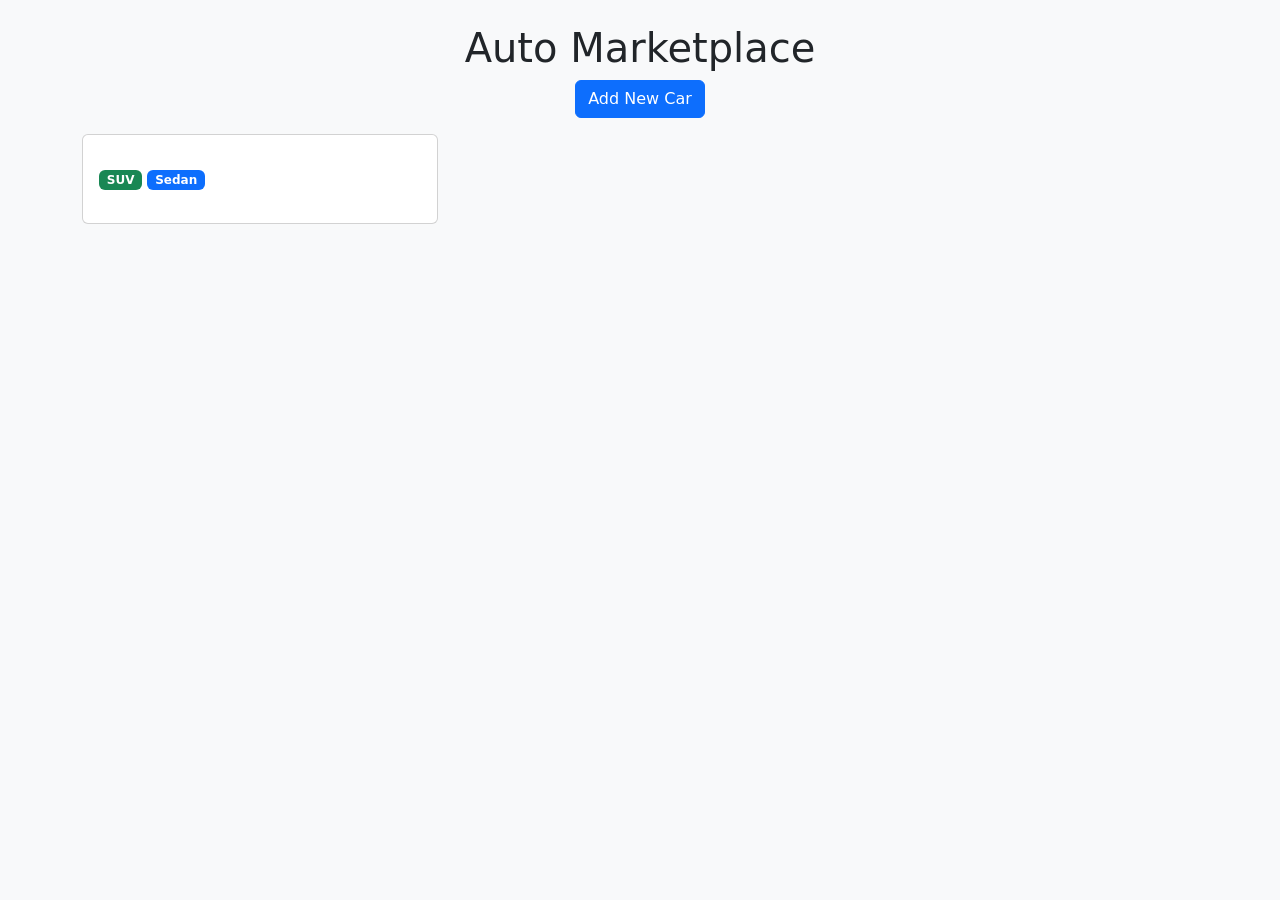
==== MyOwnAutoShop/src/main/resources/templates/marketplace.html @ 62bbd69e "vehicle application" ====
<!DOCTYPE html>
<html xmlns:th="http://www.thymeleaf.org">

<head>
    <meta charset="utf-8">
    <title>Auto Marketplace</title>
    <link href="https://cdn.jsdelivr.net/npm/bootstrap@5.1.3/dist/css/bootstrap.min.css" rel="stylesheet">
    <style>
        body {
            background-color: #f8f9fa;
        }

        .card {
            margin-bottom: 20px;
        }

        .price {
            font-size: 1.2rem;
            font-weight: bold;
            color: #28a745;
        }

        .modal-header {
            background-color: #007bff;
            color: white;
        }
    </style>
</head>

<body>
    <div class="container mt-4">
        <h1 class="text-center">Auto Marketplace</h1>

        <!-- Add Car Button -->
        <div class="text-center mb-3">
            <button type="button" class="btn btn-primary" data-bs-toggle="modal" data-bs-target="#addCarModal">
                Add New Car
            </button>
        </div>

        <!-- Bootstrap Modal -->
        <div class="modal fade" id="addCarModal" tabindex="-1" aria-labelledby="addCarModalLabel" aria-hidden="true">
            <div class="modal-dialog">
                <div class="modal-content">
                    <div class="modal-header">
                        <h5 class="modal-title" id="addCarModalLabel">Add a New Car</h5>
                        <button type="button" class="btn-close" data-bs-dismiss="modal" aria-label="Close"></button>
                    </div>
                    <div class="modal-body">
                        <form id="addCarForm" method="post">
                            <div class="mb-3">
                                <label class="form-label">Car Model</label>
                                <input type="text" class="form-control" name="model" required>
                            </div>
                            <div class="mb-3">
                                <label class="form-label">Car Type</label>
                                <select class="form-control" name="type" required>
                                    <option value="SUV">SUV</option>
                                    <option value="Sedan">Sedan</option>
                                </select>
                            </div>
                            <div class="mb-3">
                                <label class="form-label">Color</label>
                                <input type="text" class="form-control" name="color" required>
                            </div>
                            <div class="mb-3">
                                <label class="form-label">Speed (km/h)</label>
                                <input type="number" class="form-control" name="speed" required>
                            </div>
                            <div class="mb-3">
                                <label class="form-label">Regular Price (₹)</label>
                                <input type="number" class="form-control" name="regularPrice" required>
                            </div>
                            <div class="mb-3">
                                <label class="form-label">Fuel Type</label>
                                <select class="form-control" name="fuelType" required>
                                    <option value="Petrol">Petrol</option>
                                    <option value="Diesel">Diesel</option>
                                    <option value="Electric">Electric</option>
                                </select>
                            </div>
                            <div class="mb-3">
                                <label class="form-label">Transmission</label>
                                <select class="form-control" name="transmission" required>
                                    <option value="Manual">Manual</option>
                                    <option value="Automatic">Automatic</option>
                                </select>
                            </div>

                            <!-- SUV Specific Fields -->
                            <div id="suvFields" style="display: none;">
                                <div class="mb-3">
                                    <label class="form-label">Weight (kg)</label>
                                    <input type="number" class="form-control" name="weight">
                                </div>
                                <div class="form-check">
                                    <input class="form-check-input" type="checkbox" name="is4wd">
                                    <label class="form-check-label">4-Wheel Drive</label>
                                </div>
                                <div class="form-check">
                                    <input class="form-check-input" type="checkbox" name="hasThirdRowSeat">
                                    <label class="form-check-label">Third Row Seat</label>
                                </div>
                            </div>

                            <!-- Sedan Specific Fields -->
                            <div id="sedanFields" style="display: none;">
                                <div class="mb-3">
                                    <label class="form-label">Year</label>
                                    <input type="number" class="form-control" name="year">
                                </div>
                                <div class="mb-3">
                                    <label class="form-label">Manufacturer Discount (₹)</label>
                                    <input type="number" class="form-control" name="manufacturerDiscount">
                                </div>
                                <div class="form-check">
                                    <input class="form-check-input" type="checkbox" name="hasSunroof">
                                    <label class="form-check-label">Sunroof</label>
                                </div>
                            </div>

                            <button type="submit" class="btn btn-success w-100">Save Car</button>
                        </form>
                    </div>
                </div>
            </div>
        </div>

        <!-- Car Listings -->
        <div class="row">
            <div th:each="car : ${cars}" class="col-md-4">
                <div class="card">
                    <div class="card-body">
                        <h5 class="card-title" th:text="${car.color + ' ' + car.model}"></h5>
                        <p class="card-text" th:text="${car.getDescription()}"></p>
                        <span class="badge bg-success" th:if="${car instanceof T(com.vehicle.car.model.SUV)}">SUV</span>
                        <span class="badge bg-primary" th:if="${car instanceof T(com.vehicle.car.model.Sedan)}">Sedan</span>
                        <p class="price" th:text="'₹' + ${car.getRegularPrice()}"></p>
                    </div>
                </div>
            </div>
        </div>
    </div>

    <script>
        document.querySelector('select[name="type"]').addEventListener('change', function() {
            let selectedType = this.value;
            document.getElementById('suvFields').style.display = (selectedType === 'SUV') ? 'block' : 'none';
            document.getElementById('sedanFields').style.display = (selectedType === 'Sedan') ? 'block' : 'none';
        });

        // AJAX Form Submission
        document.getElementById('addCarForm').addEventListener('submit', function(event) {
            event.preventDefault();

            let formData = new URLSearchParams(new FormData(this));

            fetch('/api/cars/add', {
                method: 'POST',
                headers: { 'Content-Type': 'application/x-www-form-urlencoded' },
                body: formData
            })
            .then(response => {
                if (!response.ok) throw new Error("Error adding car.");
                return response.json();
            })
            .then(data => {
                alert("Car added successfully!");
                location.reload();
            })
            .catch(error => {
                console.error('Error:', error);
                alert("Failed to add car.");
            });
        });
    </script>

    <script src="https://cdn.jsdelivr.net/npm/bootstrap@5.1.3/dist/js/bootstrap.bundle.min.js"></script>
</body>
</html>
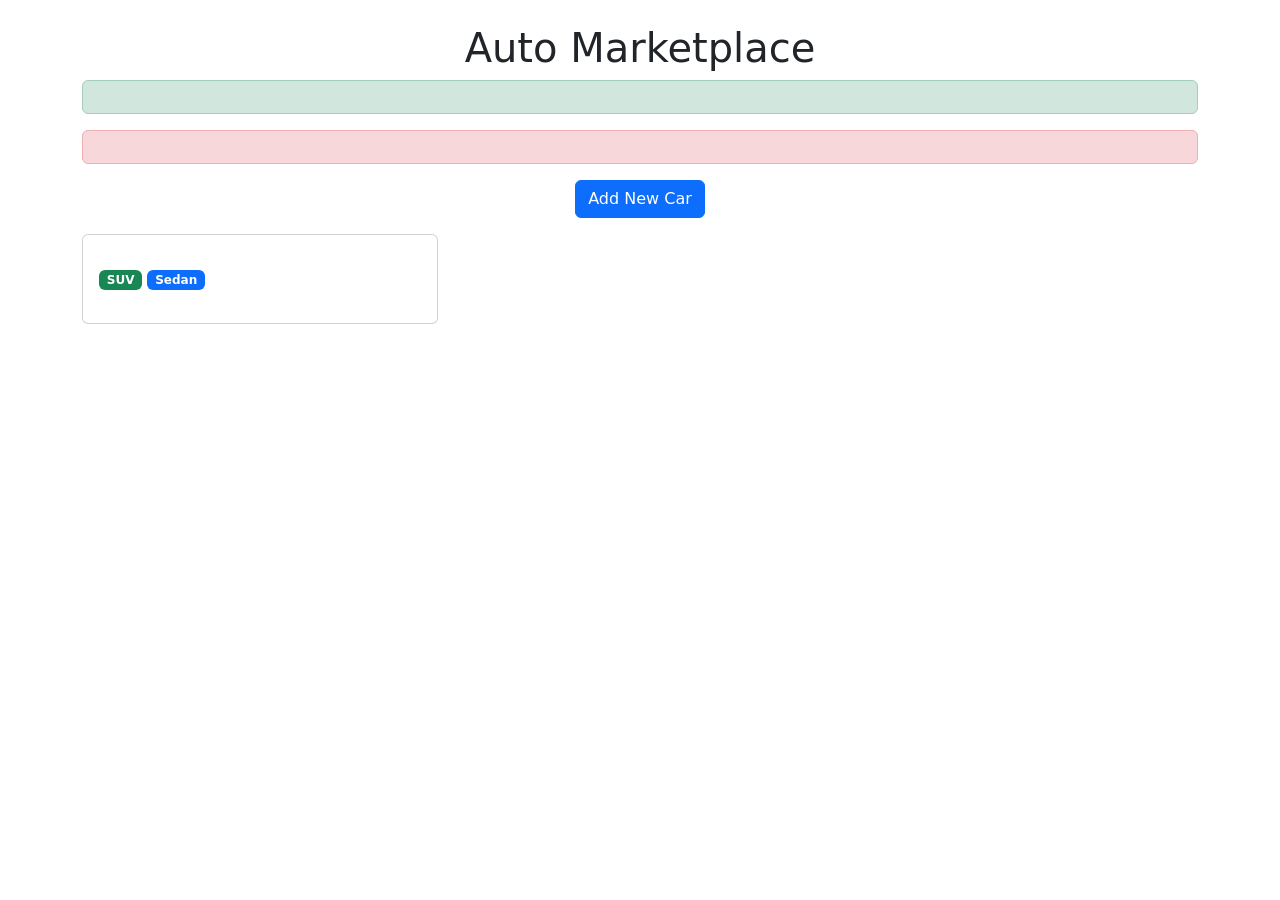
==== commit f7179ce1: "adjusted json and form data handling" ====
--- a/MyOwnAutoShop/src/main/resources/templates/marketplace.html
+++ b/MyOwnAutoShop/src/main/resources/templates/marketplace.html
@@ -5,40 +5,27 @@
     <meta charset="utf-8">
     <title>Auto Marketplace</title>
     <link href="https://cdn.jsdelivr.net/npm/bootstrap@5.1.3/dist/css/bootstrap.min.css" rel="stylesheet">
-    <style>
-        body {
-            background-color: #f8f9fa;
-        }
-
-        .card {
-            margin-bottom: 20px;
-        }
-
-        .price {
-            font-size: 1.2rem;
-            font-weight: bold;
-            color: #28a745;
-        }
-
-        .modal-header {
-            background-color: #007bff;
-            color: white;
-        }
-    </style>
+    <link rel="stylesheet" href="/style.css">
 </head>
 
 <body>
     <div class="container mt-4">
         <h1 class="text-center">Auto Marketplace</h1>
 
-        <!-- Add Car Button -->
+        <div th:if="${success}" class="alert alert-success" role="alert">
+            <span th:text="${success}"></span>
+        </div>
+
+        <div th:if="${error}" class="alert alert-danger" role="alert">
+            <span th:text="${error}"></span>
+        </div>
+
         <div class="text-center mb-3">
             <button type="button" class="btn btn-primary" data-bs-toggle="modal" data-bs-target="#addCarModal">
                 Add New Car
             </button>
         </div>
 
-        <!-- Bootstrap Modal -->
         <div class="modal fade" id="addCarModal" tabindex="-1" aria-labelledby="addCarModalLabel" aria-hidden="true">
             <div class="modal-dialog">
                 <div class="modal-content">
@@ -47,14 +34,15 @@
                         <button type="button" class="btn-close" data-bs-dismiss="modal" aria-label="Close"></button>
                     </div>
                     <div class="modal-body">
-                        <form id="addCarForm" method="post">
+                        <form id="addCarForm" action="/api/cars/add" method="post">
                             <div class="mb-3">
                                 <label class="form-label">Car Model</label>
                                 <input type="text" class="form-control" name="model" required>
                             </div>
                             <div class="mb-3">
                                 <label class="form-label">Car Type</label>
-                                <select class="form-control" name="type" required>
+                                <select class="form-control" name="type" required id="carType">
+                                    <option value="">Select Type</option>
                                     <option value="SUV">SUV</option>
                                     <option value="Sedan">Sedan</option>
                                 </select>
@@ -87,8 +75,7 @@
                                 </select>
                             </div>
 
-                            <!-- SUV Specific Fields -->
-                            <div id="suvFields" style="display: none;">
+                            <div id="suvFields" class="type-specific-fields" style="display: none;">
                                 <div class="mb-3">
                                     <label class="form-label">Weight (kg)</label>
                                     <input type="number" class="form-control" name="weight">
@@ -103,8 +90,7 @@
                                 </div>
                             </div>
 
-                            <!-- Sedan Specific Fields -->
-                            <div id="sedanFields" style="display: none;">
+                            <div id="sedanFields" class="type-specific-fields" style="display: none;">
                                 <div class="mb-3">
                                     <label class="form-label">Year</label>
                                     <input type="number" class="form-control" name="year">
@@ -126,7 +112,6 @@
             </div>
         </div>
 
-        <!-- Car Listings -->
         <div class="row">
             <div th:each="car : ${cars}" class="col-md-4">
                 <div class="card">
@@ -142,39 +127,7 @@
         </div>
     </div>
 
-    <script>
-        document.querySelector('select[name="type"]').addEventListener('change', function() {
-            let selectedType = this.value;
-            document.getElementById('suvFields').style.display = (selectedType === 'SUV') ? 'block' : 'none';
-            document.getElementById('sedanFields').style.display = (selectedType === 'Sedan') ? 'block' : 'none';
-        });
-
-        // AJAX Form Submission
-        document.getElementById('addCarForm').addEventListener('submit', function(event) {
-            event.preventDefault();
-
-            let formData = new URLSearchParams(new FormData(this));
-
-            fetch('/api/cars/add', {
-                method: 'POST',
-                headers: { 'Content-Type': 'application/x-www-form-urlencoded' },
-                body: formData
-            })
-            .then(response => {
-                if (!response.ok) throw new Error("Error adding car.");
-                return response.json();
-            })
-            .then(data => {
-                alert("Car added successfully!");
-                location.reload();
-            })
-            .catch(error => {
-                console.error('Error:', error);
-                alert("Failed to add car.");
-            });
-        });
-    </script>
-
+    <script src="/script.js"></script>
     <script src="https://cdn.jsdelivr.net/npm/bootstrap@5.1.3/dist/js/bootstrap.bundle.min.js"></script>
 </body>
 </html>
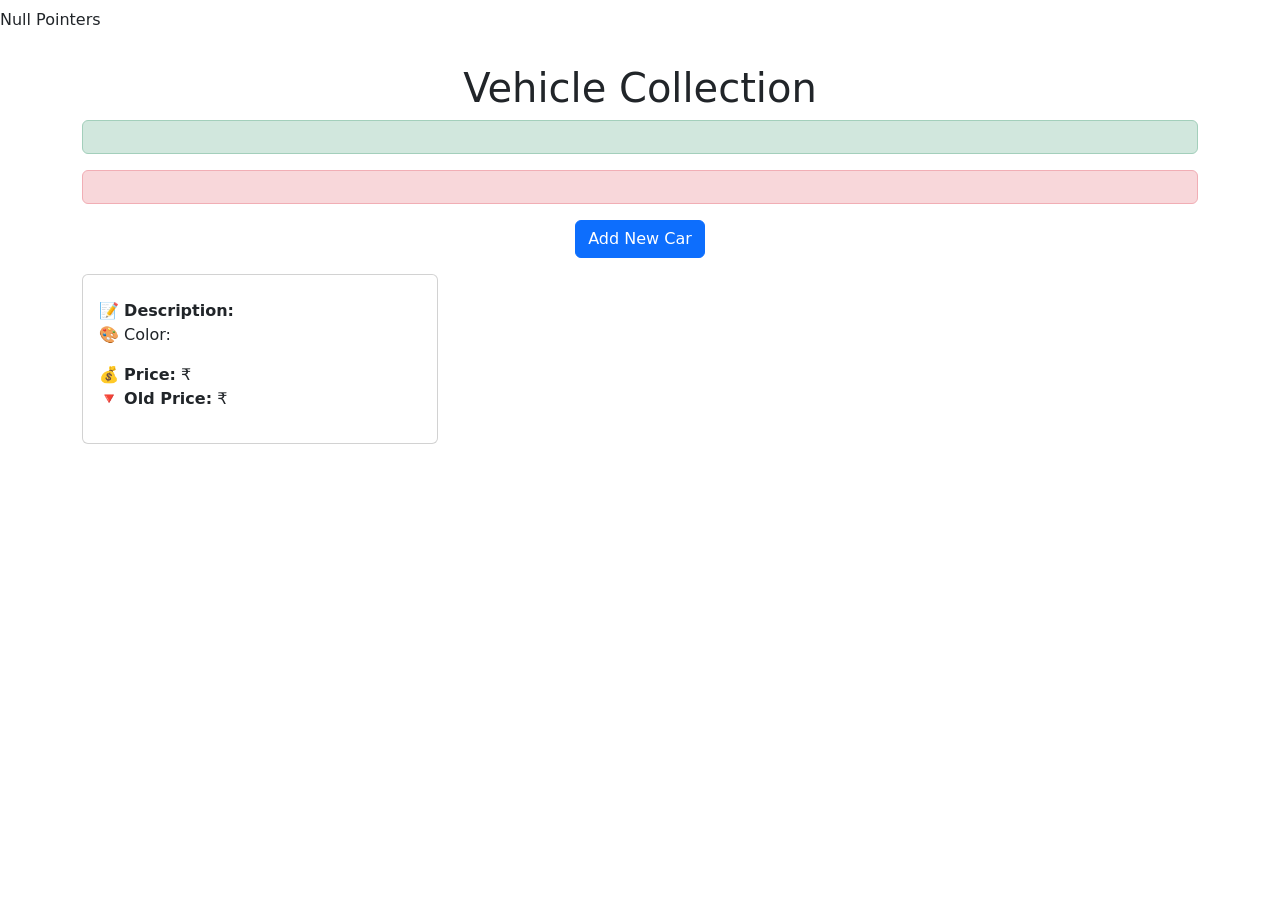
==== commit 137fb693: "form style changed" ====
--- a/MyOwnAutoShop/src/main/resources/templates/marketplace.html
+++ b/MyOwnAutoShop/src/main/resources/templates/marketplace.html
@@ -3,14 +3,21 @@
 
 <head>
     <meta charset="utf-8">
-    <title>Auto Marketplace</title>
+    <meta name="viewport" content="width=device-width, initial-scale=1.0">
+    <title>Luxury Car Dealership | Null Pointers</title>
     <link href="https://cdn.jsdelivr.net/npm/bootstrap@5.1.3/dist/css/bootstrap.min.css" rel="stylesheet">
+    <link rel="stylesheet" href="https://fonts.googleapis.com/css2?family=Inter:wght@400;500;600;700;800&display=swap">
     <link rel="stylesheet" href="/style.css">
 </head>
 
 <body>
+    <nav class="navbar">
+        <div class="navbar-content">
+            <div class="team-name">Null Pointers</div>
+        </div>
+    </nav>
     <div class="container mt-4">
-        <h1 class="text-center">Auto Marketplace</h1>
+        <h1 class="text-center">Vehicle Collection</h1>
 
         <div th:if="${success}" class="alert alert-success" role="alert">
             <span th:text="${success}"></span>
@@ -112,19 +119,39 @@
             </div>
         </div>
 
+
+        <!-- <div class="car-section">
+            <div id="sedans-list" class="car-list"></div>
+            <div id="suvs-list" class="car-list"></div>
+        </div> -->
         <div class="row">
             <div th:each="car : ${cars}" class="col-md-4">
                 <div class="card">
+                    <!-- <img th:src="@{/images/{image}(image=${car.image})}" alt="Car Image" class="car-image"> -->
                     <div class="card-body">
-                        <h5 class="card-title" th:text="${car.color + ' ' + car.model}"></h5>
-                        <p class="card-text" th:text="${car.getDescription()}"></p>
-                        <span class="badge bg-success" th:if="${car instanceof T(com.vehicle.car.model.SUV)}">SUV</span>
-                        <span class="badge bg-primary" th:if="${car instanceof T(com.vehicle.car.model.Sedan)}">Sedan</span>
-                        <p class="price" th:text="'₹' + ${car.getRegularPrice()}"></p>
+                        <h3 class="card-title">
+                            
+                             <strong th:text="${car.model}"></strong>
+                        </h3>
+                    
+                        <p class="card-text">
+                            📝 <strong>Description:</strong> <span th:text="${car.getDescription()}"></span><br>
+                                <span>🎨 Color:</span> <strong th:text="${car.color}"></strong> 
+                        </p>
+                    
+                        <!-- Price Tag -->
+                        <p class="price">
+                            💰 <strong>Price:</strong> ₹<span th:text="${car.getSalePrice()}"></span><br>
+                                <span class="old-price">🔻 <strong>Old Price:</strong> ₹<span th:text="${car.getRegularPrice()}"></span></span>
+                        </p>
+                    
+                        
                     </div>
+                    
                 </div>
             </div>
         </div>
+
     </div>
 
     <script src="/script.js"></script>
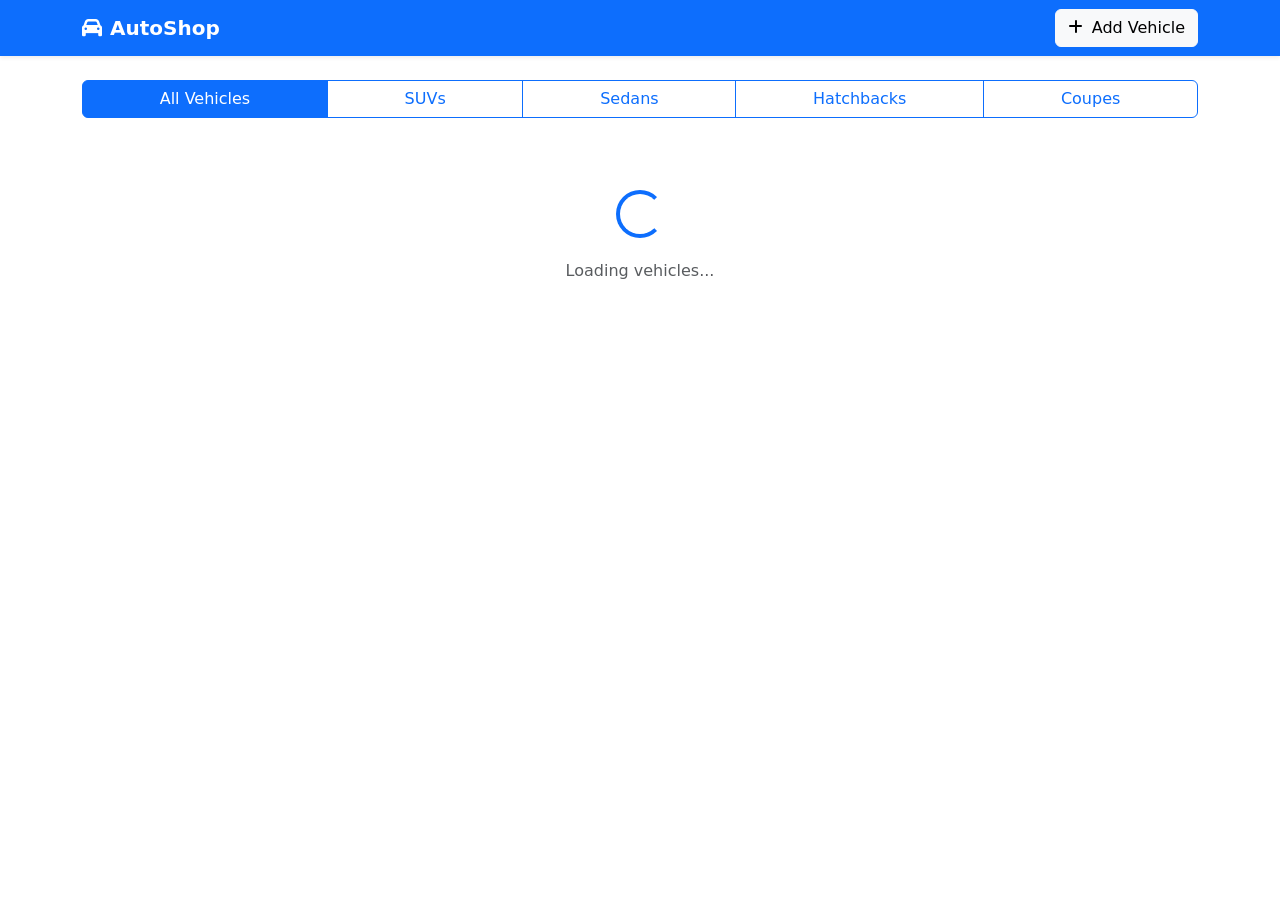
==== commit 7fc9a889: "Coupes,HatchBacks added, style changed" ====
--- a/MyOwnAutoShop/src/main/resources/templates/marketplace.html
+++ b/MyOwnAutoShop/src/main/resources/templates/marketplace.html
@@ -4,157 +4,178 @@
 <head>
     <meta charset="utf-8">
     <meta name="viewport" content="width=device-width, initial-scale=1.0">
-    <title>Luxury Car Dealership | Null Pointers</title>
-    <link href="https://cdn.jsdelivr.net/npm/bootstrap@5.1.3/dist/css/bootstrap.min.css" rel="stylesheet">
-    <link rel="stylesheet" href="https://fonts.googleapis.com/css2?family=Inter:wght@400;500;600;700;800&display=swap">
+    <title>AutoShop | Vehicle Marketplace</title>
+    <script src="https://code.jquery.com/jquery-3.6.0.min.js"></script>
+    <script src="https://cdn.jsdelivr.net/npm/bootstrap@5.3.0/dist/js/bootstrap.bundle.min.js"></script>
+    <link href="https://cdn.jsdelivr.net/npm/bootstrap@5.3.0/dist/css/bootstrap.min.css" rel="stylesheet">
+    <link rel="stylesheet" href="https://cdnjs.cloudflare.com/ajax/libs/font-awesome/6.4.0/css/all.min.css">
     <link rel="stylesheet" href="/style.css">
 </head>
 
 <body>
-    <nav class="navbar">
-        <div class="navbar-content">
-            <div class="team-name">Null Pointers</div>
+    <!-- Navigation -->
+    <nav class="navbar navbar-expand-lg navbar-dark bg-primary shadow-sm">
+        <div class="container">
+            <a class="navbar-brand fw-bold" href="/">
+                <i class="fas fa-car me-2"></i>AutoShop
+            </a>
+            <button class="btn btn-light" data-bs-toggle="modal" data-bs-target="#addCarModal">
+                <i class="fas fa-plus me-1"></i> Add Vehicle
+            </button>
         </div>
     </nav>
-    <div class="container mt-4">
-        <h1 class="text-center">Vehicle Collection</h1>
 
-        <div th:if="${success}" class="alert alert-success" role="alert">
-            <span th:text="${success}"></span>
-        </div>
+    <!-- Main Content -->
+    <main class="container my-4">
+        <!-- Alert Container -->
+        <div id="alertContainer"></div>
 
-        <div th:if="${error}" class="alert alert-danger" role="alert">
-            <span th:text="${error}"></span>
-        </div>
-
-        <div class="text-center mb-3">
-            <button type="button" class="btn btn-primary" data-bs-toggle="modal" data-bs-target="#addCarModal">
-                Add New Car
+        <!-- Category Filter -->
+        <div class="btn-group w-100 mb-4" role="group">
+            <button type="button" class="btn btn-outline-primary active filter-btn" data-filter="all">
+                All Vehicles
+            </button>
+            <button type="button" class="btn btn-outline-primary filter-btn" data-filter="suvs">
+                SUVs
+            </button>
+            <button type="button" class="btn btn-outline-primary filter-btn" data-filter="sedans">
+                Sedans
+            </button>
+            <button type="button" class="btn btn-outline-primary filter-btn" data-filter="hatchbacks">
+                Hatchbacks
+            </button>
+            <button type="button" class="btn btn-outline-primary filter-btn" data-filter="coupes">
+                Coupes
             </button>
         </div>
 
-        <div class="modal fade" id="addCarModal" tabindex="-1" aria-labelledby="addCarModalLabel" aria-hidden="true">
-            <div class="modal-dialog">
-                <div class="modal-content">
-                    <div class="modal-header">
-                        <h5 class="modal-title" id="addCarModalLabel">Add a New Car</h5>
-                        <button type="button" class="btn-close" data-bs-dismiss="modal" aria-label="Close"></button>
-                    </div>
+        <!-- Loading Indicator -->
+        <div id="loadingIndicator" class="text-center py-5">
+            <div class="spinner-border text-primary" style="width: 3rem; height: 3rem;" role="status">
+                <span class="visually-hidden">Loading...</span>
+            </div>
+            <p class="mt-3 text-muted">Loading vehicles...</p>
+        </div>
+
+        <!-- Vehicles Grid -->
+        <div id="vehiclesGrid" class="row row-cols-1 row-cols-sm-2 row-cols-md-3 row-cols-lg-4 g-4"></div>
+
+        <!-- Empty State -->
+        <div id="emptyState" class="text-center py-5 d-none">
+            <i class="fas fa-car-alt fa-4x text-muted mb-3"></i>
+            <h3 class="text-muted">No vehicles found</h3>
+            <button class="btn btn-primary mt-3" data-bs-toggle="modal" data-bs-target="#addCarModal">
+                Add Your First Vehicle
+            </button>
+        </div>
+    </main>
+
+    <!-- Add Vehicle Modal -->
+    <div class="modal " id="addCarModal" tabindex="-1" aria-labelledby="addCarModalLabel" aria-hidden="true">
+        <div class="modal-dialog modal-lg">
+            <div class="modal-content">
+                <div class="modal-header bg-primary text-white">
+                    <h5 class="modal-title" id="addCarModalLabel">Add New Vehicle</h5>
+                    <button type="button" class="btn-close btn-close-white" data-bs-dismiss="modal"
+                        aria-label="Close"></button>
+                </div>
+                <form id="vehicleForm">
                     <div class="modal-body">
-                        <form id="addCarForm" action="/api/cars/add" method="post">
-                            <div class="mb-3">
-                                <label class="form-label">Car Model</label>
+                        <div class="row g-3">
+                            <!-- Common Fields -->
+                            <div class="col-md-6">
+                                <label class="form-label">Vehicle Type</label>
+                                <select class="form-select" name="type" required>
+                                    <option value="" disabled selected>Select type</option>
+                                    <option value="SUV">SUV</option>
+                                    <option value="Sedan">Sedan</option>
+                                    <option value="Hatchback">Hatchback</option>
+                                    <option value="Coupe">Coupe</option>
+                                </select>
+                            </div>
+
+                            <div class="col-md-6">
+                                <label class="form-label">Model</label>
                                 <input type="text" class="form-control" name="model" required>
                             </div>
-                            <div class="mb-3">
-                                <label class="form-label">Car Type</label>
-                                <select class="form-control" name="type" required id="carType">
-                                    <option value="">Select Type</option>
-                                    <option value="SUV">SUV</option>
-                                    <option value="Sedan">Sedan</option>
-                                </select>
-                            </div>
-                            <div class="mb-3">
+
+                            <div class="col-md-4">
                                 <label class="form-label">Color</label>
                                 <input type="text" class="form-control" name="color" required>
                             </div>
-                            <div class="mb-3">
+
+                            <div class="col-md-4">
                                 <label class="form-label">Speed (km/h)</label>
-                                <input type="number" class="form-control" name="speed" required>
-                            </div>
-                            <div class="mb-3">
-                                <label class="form-label">Regular Price (₹)</label>
-                                <input type="number" class="form-control" name="regularPrice" required>
-                            </div>
-                            <div class="mb-3">
-                                <label class="form-label">Fuel Type</label>
-                                <select class="form-control" name="fuelType" required>
-                                    <option value="Petrol">Petrol</option>
-                                    <option value="Diesel">Diesel</option>
-                                    <option value="Electric">Electric</option>
-                                </select>
-                            </div>
-                            <div class="mb-3">
-                                <label class="form-label">Transmission</label>
-                                <select class="form-control" name="transmission" required>
-                                    <option value="Manual">Manual</option>
-                                    <option value="Automatic">Automatic</option>
-                                </select>
+                                <input type="number" class="form-control" name="speed" min="0" required>
                             </div>
 
-                            <div id="suvFields" class="type-specific-fields" style="display: none;">
+                            <div class="col-md-4">
+                                <label class="form-label">Price (₹)</label>
+                                <input type="number" class="form-control" name="regularPrice" min="0" step="0.01"
+                                    required>
+                            </div>
+
+                            <!-- Dynamic Fields -->
+                            <div id="hatchbackFields" class="type-specific-fields d-none">
                                 <div class="mb-3">
-                                    <label class="form-label">Weight (kg)</label>
-                                    <input type="number" class="form-control" name="weight">
-                                </div>
-                                <div class="form-check">
-                                    <input class="form-check-input" type="checkbox" name="is4wd">
-                                    <label class="form-check-label">4-Wheel Drive</label>
-                                </div>
-                                <div class="form-check">
-                                    <input class="form-check-input" type="checkbox" name="hasThirdRowSeat">
-                                    <label class="form-check-label">Third Row Seat</label>
+                                    <label class="form-label">Boot Space (liters)</label>
+                                    <input type="number" class="form-control" name="bootspace" step="0.1">
                                 </div>
                             </div>
 
-                            <div id="sedanFields" class="type-specific-fields" style="display: none;">
-                                <div class="mb-3">
-                                    <label class="form-label">Year</label>
-                                    <input type="number" class="form-control" name="year">
+                            <!-- Coupe Fields -->
+                            <div id="coupeFields" class="type-specific-fields d-none">
+                                <div class="form-check mb-3">
+                                    <input class="form-check-input" type="checkbox" name="isConvertible">
+                                    <label class="form-check-label">Convertible</label>
                                 </div>
                                 <div class="mb-3">
-                                    <label class="form-label">Manufacturer Discount (₹)</label>
-                                    <input type="number" class="form-control" name="manufacturerDiscount">
+                                    <label class="form-label">Seat Count</label>
+                                    <input type="number" class="form-control" name="seatCount" min="2" max="4"
+                                        value="2">
                                 </div>
-                                <div class="form-check">
-                                    <input class="form-check-input" type="checkbox" name="hasSunroof">
-                                    <label class="form-check-label">Sunroof</label>
+                            </div>
+                            <div id="suvFields" class="type-specific-fields d-none">
+                                <div class="col-md-6">
+                                    <label class="form-label">Weight (kg)</label>
+                                    <input type="number" class="form-control" name="weight" min="0">
+                                </div>
+                                <div class="col-md-6">
+                                    <div class="form-check mt-4 pt-2">
+                                        <input class="form-check-input" type="checkbox" name="is4wd">
+                                        <label class="form-check-label">4-Wheel Drive</label>
+                                    </div>
                                 </div>
                             </div>
 
-                            <button type="submit" class="btn btn-success w-100">Save Car</button>
-                        </form>
+                            <div id="sedanFields" class="type-specific-fields d-none">
+                                <div class="col-md-6">
+                                    <label class="form-label">Manufacturer Discount (₹)</label>
+                                    <input type="number" class="form-control" name="manufacturerDiscount" min="0"
+                                        step="0.01">
+                                </div>
+                                <div class="col-md-6">
+                                    <div class="form-check mt-4 pt-2">
+                                        <input class="form-check-input" type="checkbox" name="hasSunroof">
+                                        <label class="form-check-label">Has Sunroof</label>
+                                    </div>
+                                </div>
+                            </div>
+                        </div>
                     </div>
-                </div>
+                    <div class="modal-footer">
+                        <button type="button" class="btn btn-outline-secondary" data-bs-dismiss="modal">Cancel</button>
+                        <button type="submit" class="btn btn-primary">
+                            <i class="fas fa-save me-1"></i> Save Vehicle
+                        </button>
+                    </div>
+                </form>
             </div>
         </div>
-
-
-        <!-- <div class="car-section">
-            <div id="sedans-list" class="car-list"></div>
-            <div id="suvs-list" class="car-list"></div>
-        </div> -->
-        <div class="row">
-            <div th:each="car : ${cars}" class="col-md-4">
-                <div class="card">
-                    <!-- <img th:src="@{/images/{image}(image=${car.image})}" alt="Car Image" class="car-image"> -->
-                    <div class="card-body">
-                        <h3 class="card-title">
-                            
-                             <strong th:text="${car.model}"></strong>
-                        </h3>
-                    
-                        <p class="card-text">
-                            📝 <strong>Description:</strong> <span th:text="${car.getDescription()}"></span><br>
-                                <span>🎨 Color:</span> <strong th:text="${car.color}"></strong> 
-                        </p>
-                    
-                        <!-- Price Tag -->
-                        <p class="price">
-                            💰 <strong>Price:</strong> ₹<span th:text="${car.getSalePrice()}"></span><br>
-                                <span class="old-price">🔻 <strong>Old Price:</strong> ₹<span th:text="${car.getRegularPrice()}"></span></span>
-                        </p>
-                    
-                        
-                    </div>
-                    
-                </div>
-            </div>
-        </div>
-
     </div>
 
+    <script src="https://cdn.jsdelivr.net/npm/bootstrap@5.3.0/dist/js/bootstrap.bundle.min.js"></script>
     <script src="/script.js"></script>
-    <script src="https://cdn.jsdelivr.net/npm/bootstrap@5.1.3/dist/js/bootstrap.bundle.min.js"></script>
 </body>
-</html>
+
+</html>
